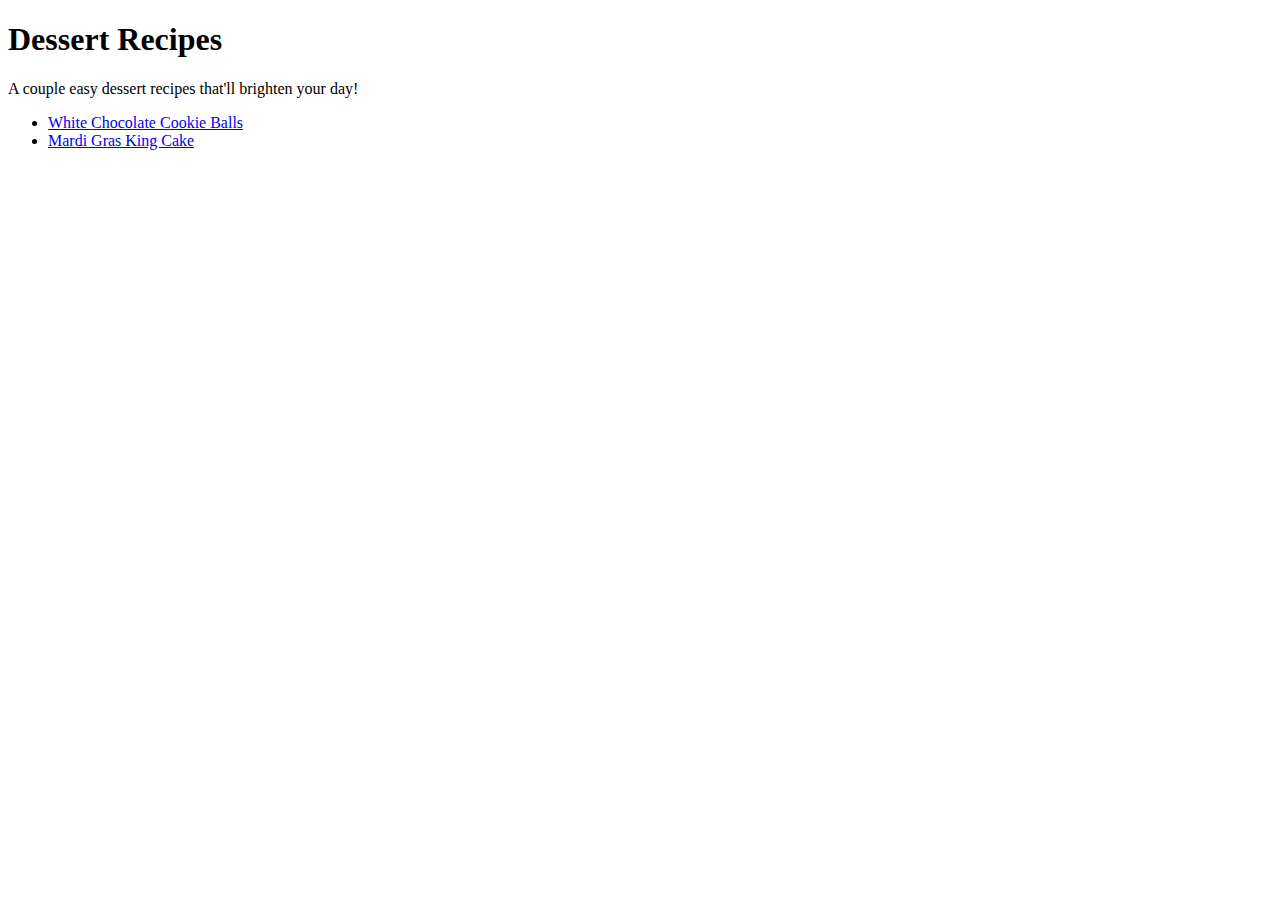
==== index.html @ cd9e3508 "Adds simple sentence" ====
<!DOCTYPE html>
<html lang="en">
<head>
    <meta charset="UTF-8">
    <meta http-equiv="X-UA-Compatible" content="IE=edge">
    <meta name="viewport" content="width=device-width, initial-scale=1.0">
    <title>Project</title>
</head>
<body>
    <h1>Dessert Recipes</h1>

    <p>A couple easy dessert recipes that'll brighten your day!</p>

    <ul>
        <li><a href="recipes/White Chocolate Cookie Balls.html">White Chocolate Cookie Balls</a></li>
        <li><a href="recipes/kingcake.html">Mardi Gras King Cake</a></li>
    </ul>
</body>
</html>
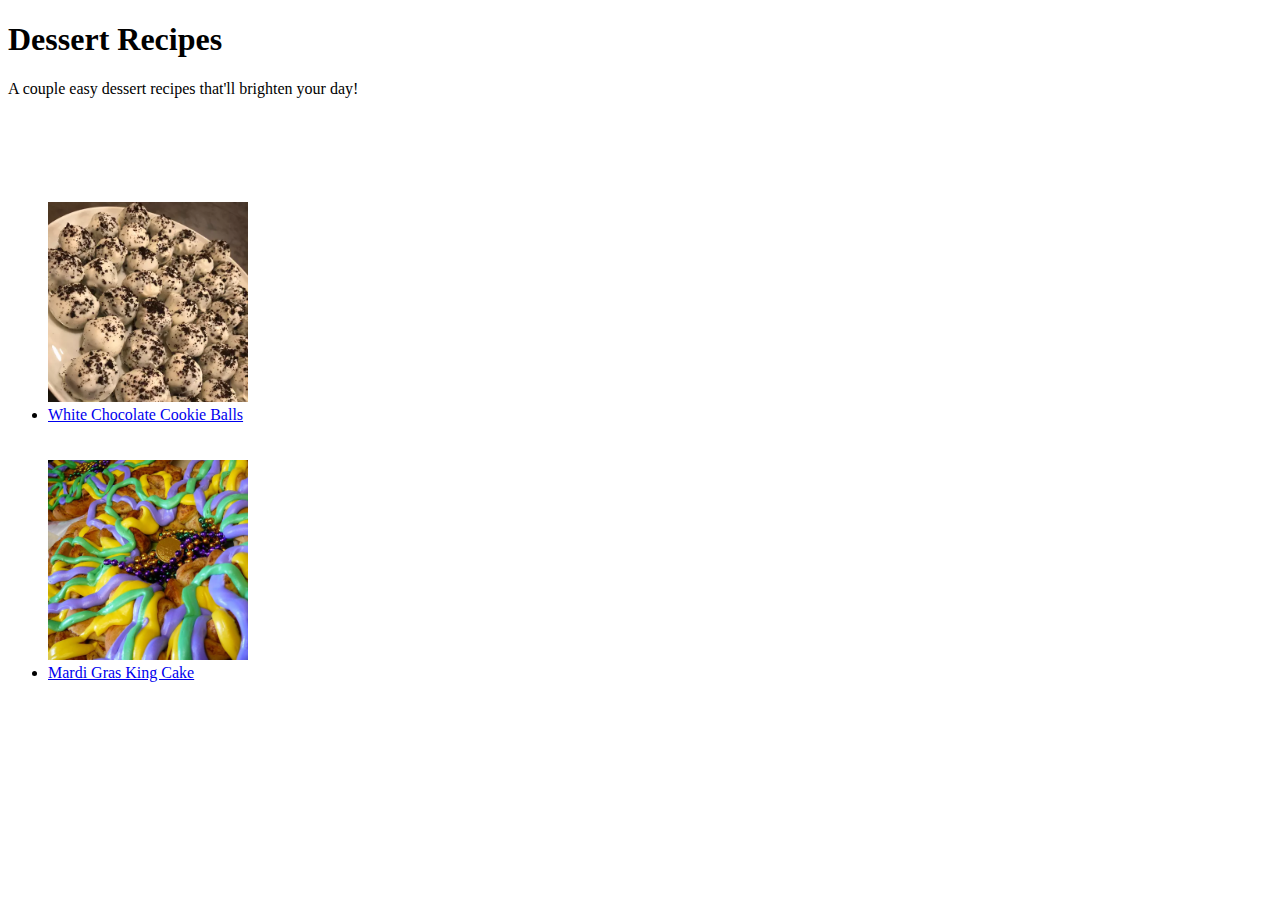
==== commit d9a27253: "Adds images to Home Page" ====
--- a/index.html
+++ b/index.html
@@ -10,9 +10,20 @@
     <h1>Dessert Recipes</h1>
 
     <p>A couple easy dessert recipes that'll brighten your day!</p>
+    <br></br>
+    <br></br>
+
+    
 
     <ul>
+        <img src="images/whitechoccookieballs.webp"
+    width="200"
+    height="200">
         <li><a href="recipes/White Chocolate Cookie Balls.html">White Chocolate Cookie Balls</a></li>
+<br></br>
+        <img src="images/kingcake.webp"
+        width="200"
+        height="200">
         <li><a href="recipes/kingcake.html">Mardi Gras King Cake</a></li>
     </ul>
 </body>
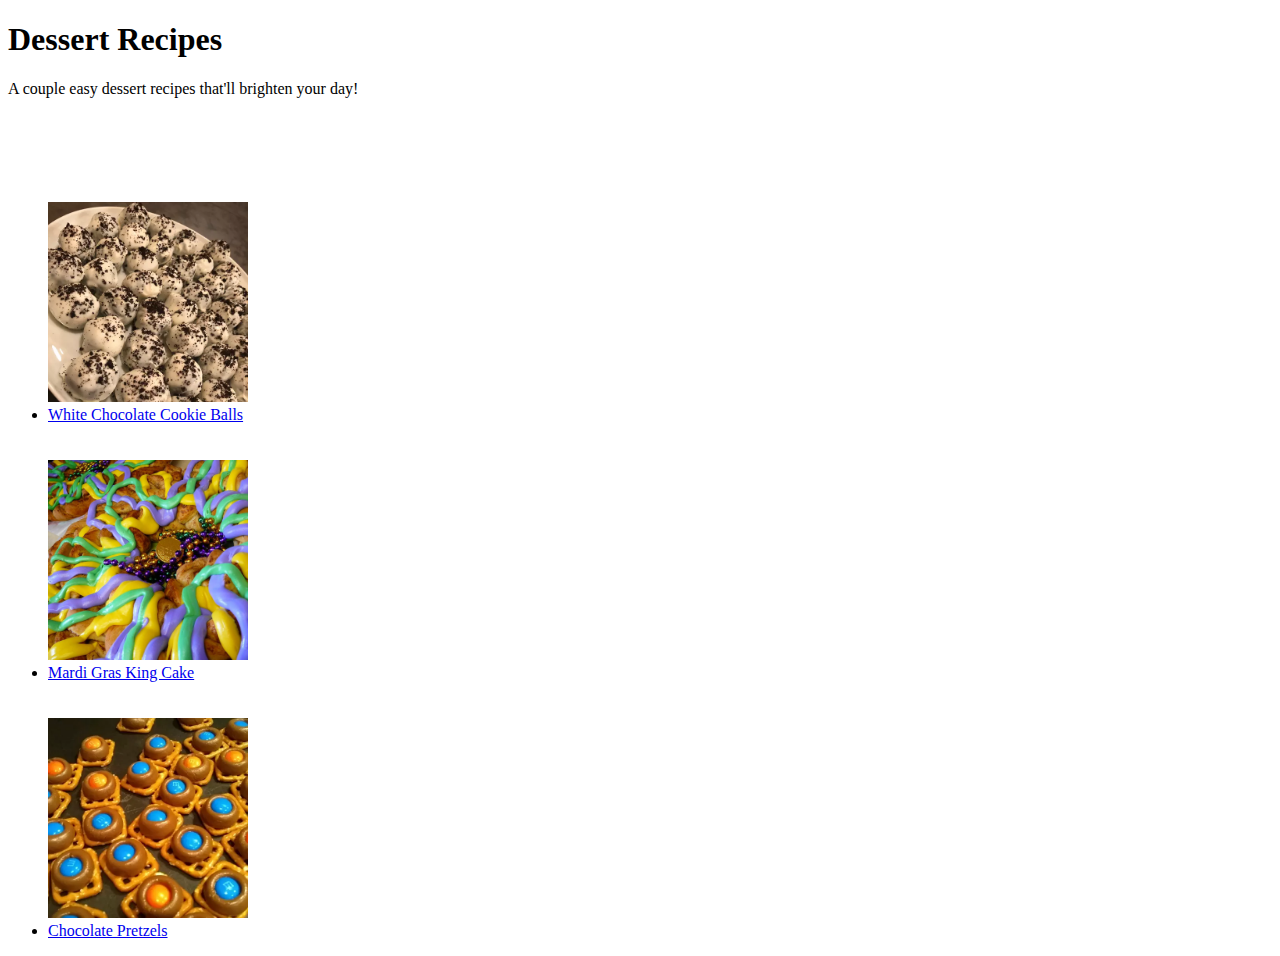
==== commit f65c6412: "Adds link & image to chocolate pretzels site" ====
--- a/index.html
+++ b/index.html
@@ -4,7 +4,7 @@
     <meta charset="UTF-8">
     <meta http-equiv="X-UA-Compatible" content="IE=edge">
     <meta name="viewport" content="width=device-width, initial-scale=1.0">
-    <title>Project</title>
+    <title>3 Easy Dessert Recipes</title>
 </head>
 <body>
     <h1>Dessert Recipes</h1>
@@ -13,18 +13,21 @@
     <br></br>
     <br></br>
 
-    
-
     <ul>
         <img src="images/whitechoccookieballs.webp"
-    width="200"
-    height="200">
-        <li><a href="recipes/White Chocolate Cookie Balls.html">White Chocolate Cookie Balls</a></li>
-<br></br>
+        width="200"
+        height="200">
+            <li><a href="recipes/White Chocolate Cookie Balls.html">White Chocolate Cookie Balls</a></li>
+    <br></br>
         <img src="images/kingcake.webp"
         width="200"
         height="200">
-        <li><a href="recipes/kingcake.html">Mardi Gras King Cake</a></li>
+            <li><a href="images/kingcake.html">Mardi Gras King Cake</a></li>
+    <br></br>
+        <img src="images/chocpretzels.webp"
+        width="200"
+        height="200">
+            <li><a href="recipes/chocpretzels.html">Chocolate Pretzels</a></li>
     </ul>
 </body>
 </html>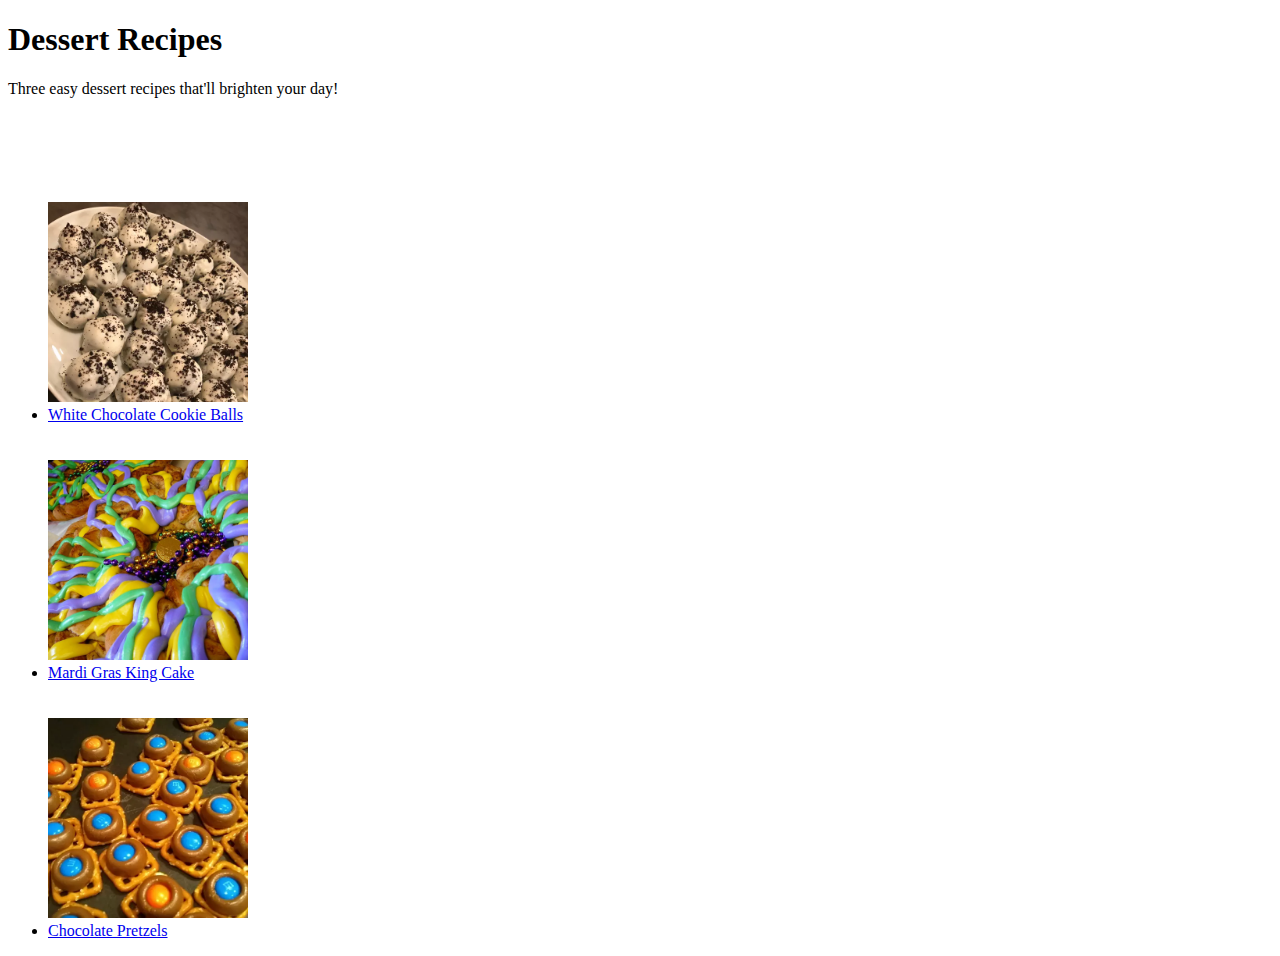
==== commit 077cde57: "Adds simple change to site description" ====
--- a/index.html
+++ b/index.html
@@ -9,7 +9,7 @@
 <body>
     <h1>Dessert Recipes</h1>
 
-    <p>A couple easy dessert recipes that'll brighten your day!</p>
+    <p>Three easy dessert recipes that'll brighten your day!</p>
     <br></br>
     <br></br>
 
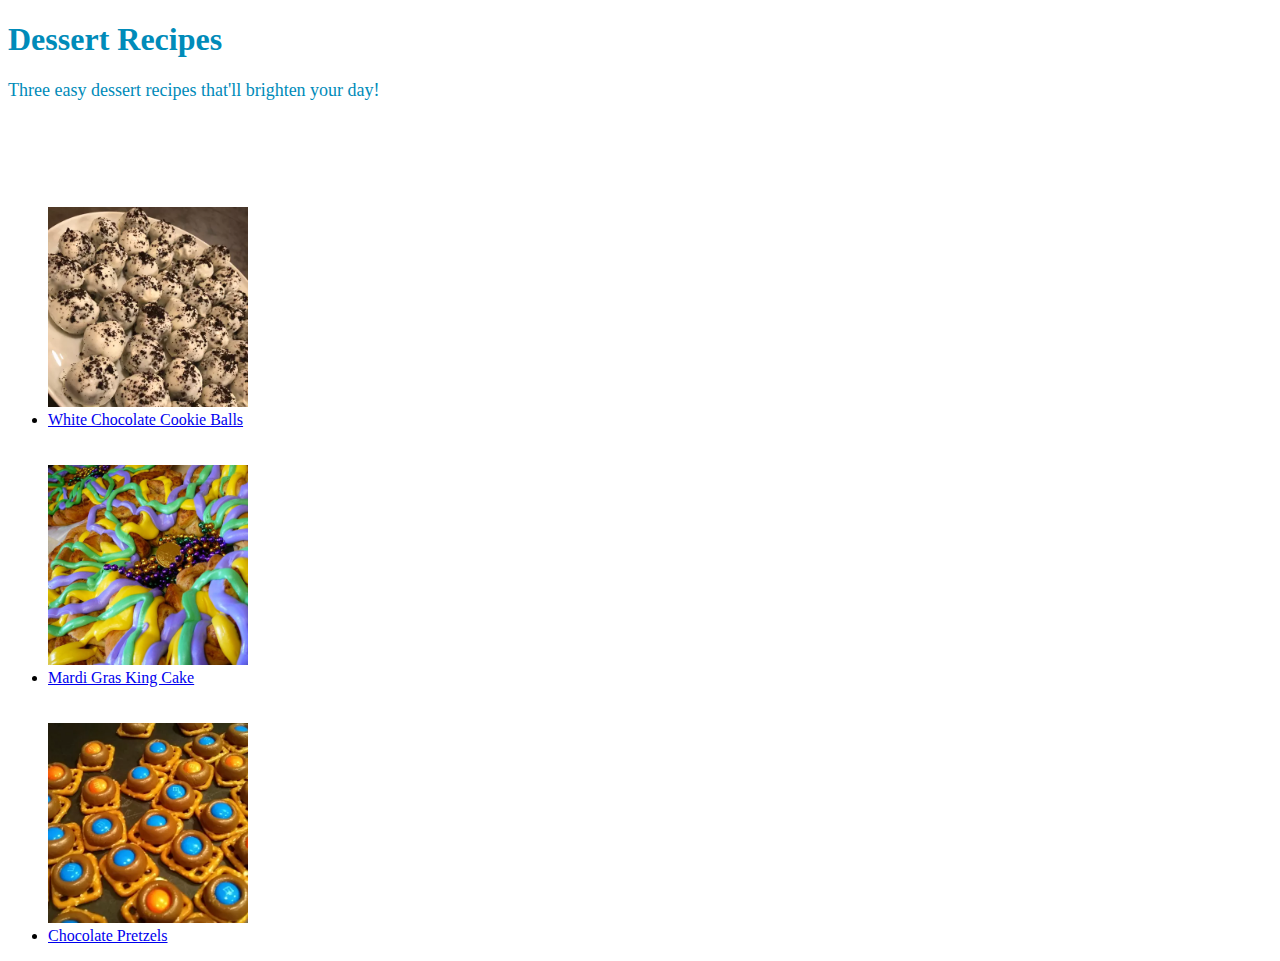
==== commit 3a7c54e4: "Add CSS + missed content in "chocolate pretzels"" ====
--- a/index.html
+++ b/index.html
@@ -1,15 +1,18 @@
 <!DOCTYPE html>
 <html lang="en">
 <head>
+    <link rel="stylesheet" href="styles.css">
+    
     <meta charset="UTF-8">
     <meta http-equiv="X-UA-Compatible" content="IE=edge">
     <meta name="viewport" content="width=device-width, initial-scale=1.0">
+    
     <title>3 Easy Dessert Recipes</title>
 </head>
 <body>
-    <h1>Dessert Recipes</h1>
+    <h1 class="header">Dessert Recipes</h1>
 
-    <p>Three easy dessert recipes that'll brighten your day!</p>
+    <p class="desc">Three easy dessert recipes that'll brighten your day!</p>
     <br></br>
     <br></br>
 
@@ -22,7 +25,7 @@
         <img src="images/kingcake.webp"
         width="200"
         height="200">
-            <li><a href="images/kingcake.html">Mardi Gras King Cake</a></li>
+            <li><a href="recipes/kingcake.html">Mardi Gras King Cake</a></li>
     <br></br>
         <img src="images/chocpretzels.webp"
         width="200"
--- a/styles.css
+++ b/styles.css
@@ -0,0 +1,8 @@
+.header {
+    color: rgb(0, 139, 185);
+}
+
+.desc {
+    color:rgb(0, 139, 185);
+    font-size: 18px;
+}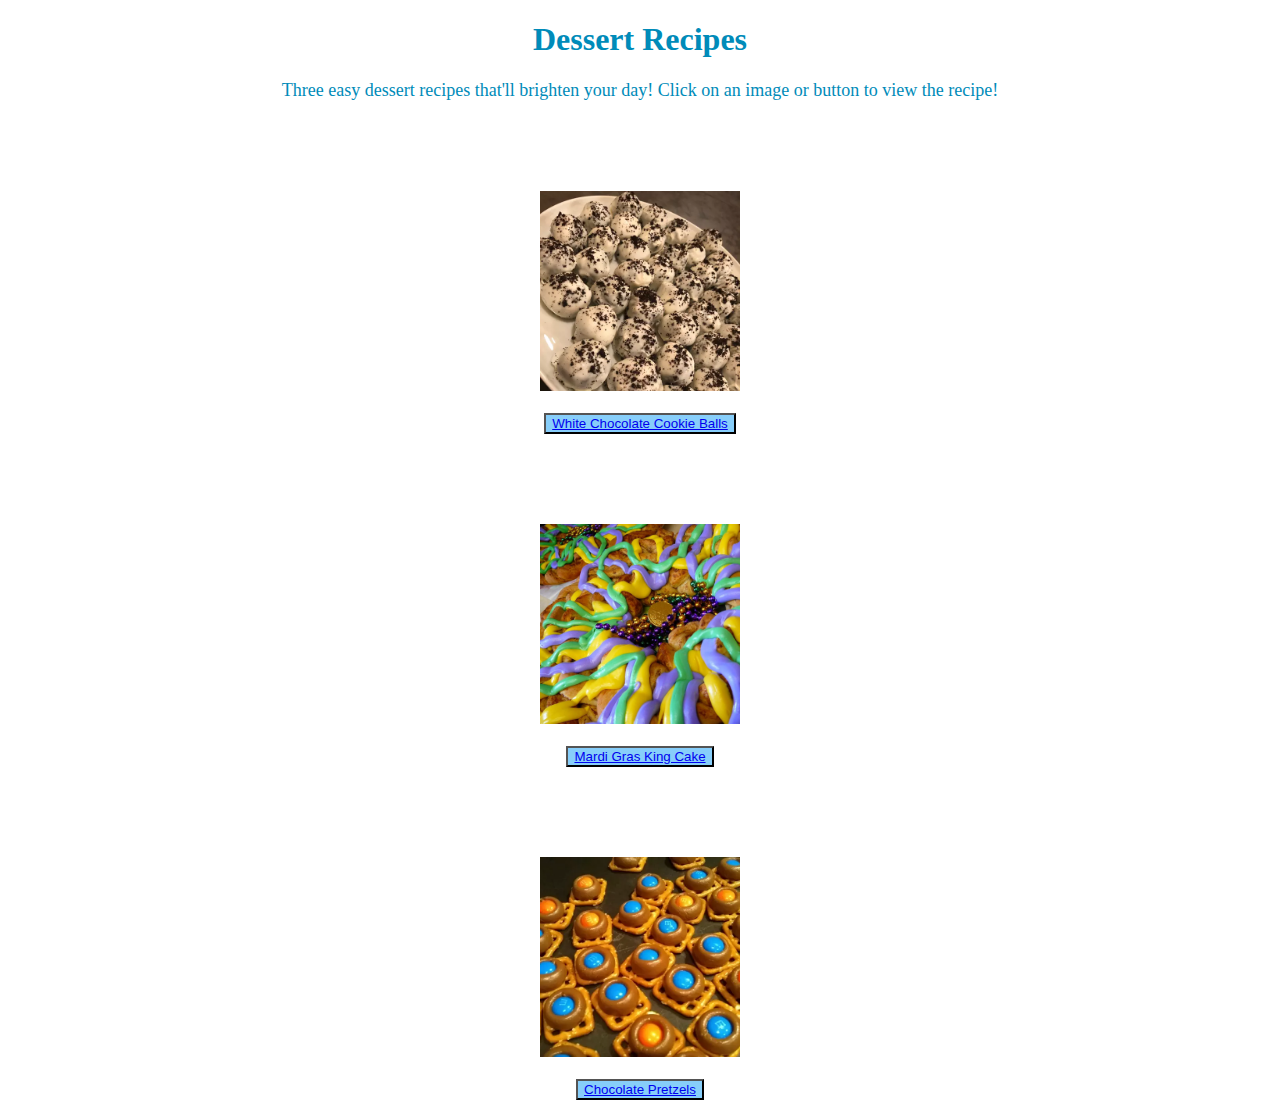
==== commit 82826bf5: "Adds buttons + CSS on each site; extra small stuff" ====
--- a/index.html
+++ b/index.html
@@ -1,6 +1,7 @@
 <!DOCTYPE html>
 <html lang="en">
 <head>
+    <div class="content">
     <link rel="stylesheet" href="styles.css">
     
     <meta charset="UTF-8">
@@ -12,25 +13,34 @@
 <body>
     <h1 class="header">Dessert Recipes</h1>
 
-    <p class="desc">Three easy dessert recipes that'll brighten your day!</p>
+    <p class="desc">Three easy dessert recipes that'll brighten your day! Click on an image or button to view the recipe!</p>
     <br></br>
     <br></br>
 
-    <ul>
+        <a href="recipes/White Chocolate Cookie Balls.html">
         <img src="images/whitechoccookieballs.webp"
         width="200"
-        height="200">
-            <li><a href="recipes/White Chocolate Cookie Balls.html">White Chocolate Cookie Balls</a></li>
+        height="200"></a>
+        <br></br>
+        <button class="button"><a href="recipes/White Chocolate Cookie Balls.html">White Chocolate Cookie Balls</a></button>
     <br></br>
+    <br></br>
+    <br></br>
+        <a href="recipes/kingcake.html">
         <img src="images/kingcake.webp"
         width="200"
-        height="200">
-            <li><a href="recipes/kingcake.html">Mardi Gras King Cake</a></li>
+        height="200"></a>
+        <br></br>
+        <button class="button"><a href="recipes/kingcake.html">Mardi Gras King Cake</a></button>
     <br></br>
+    <br></br>
+    <br></br>
+        <a href="recipes/chocpretzels.html">
         <img src="images/chocpretzels.webp"
         width="200"
-        height="200">
-            <li><a href="recipes/chocpretzels.html">Chocolate Pretzels</a></li>
-    </ul>
+        height="200"></a>
+        <br></br>
+        <button class="button"><a href="recipes/chocpretzels.html">Chocolate Pretzels</a>
+    </div>
 </body>
 </html>--- a/styles.css
+++ b/styles.css
@@ -1,8 +1,18 @@
 .header {
     color: rgb(0, 139, 185);
+    text-align: center;
 }
 
 .desc {
     color:rgb(0, 139, 185);
     font-size: 18px;
+    text-align: center;
+}
+
+.content {
+    text-align: center;
+}
+
+.button {
+    background-color:lightskyblue;
 }